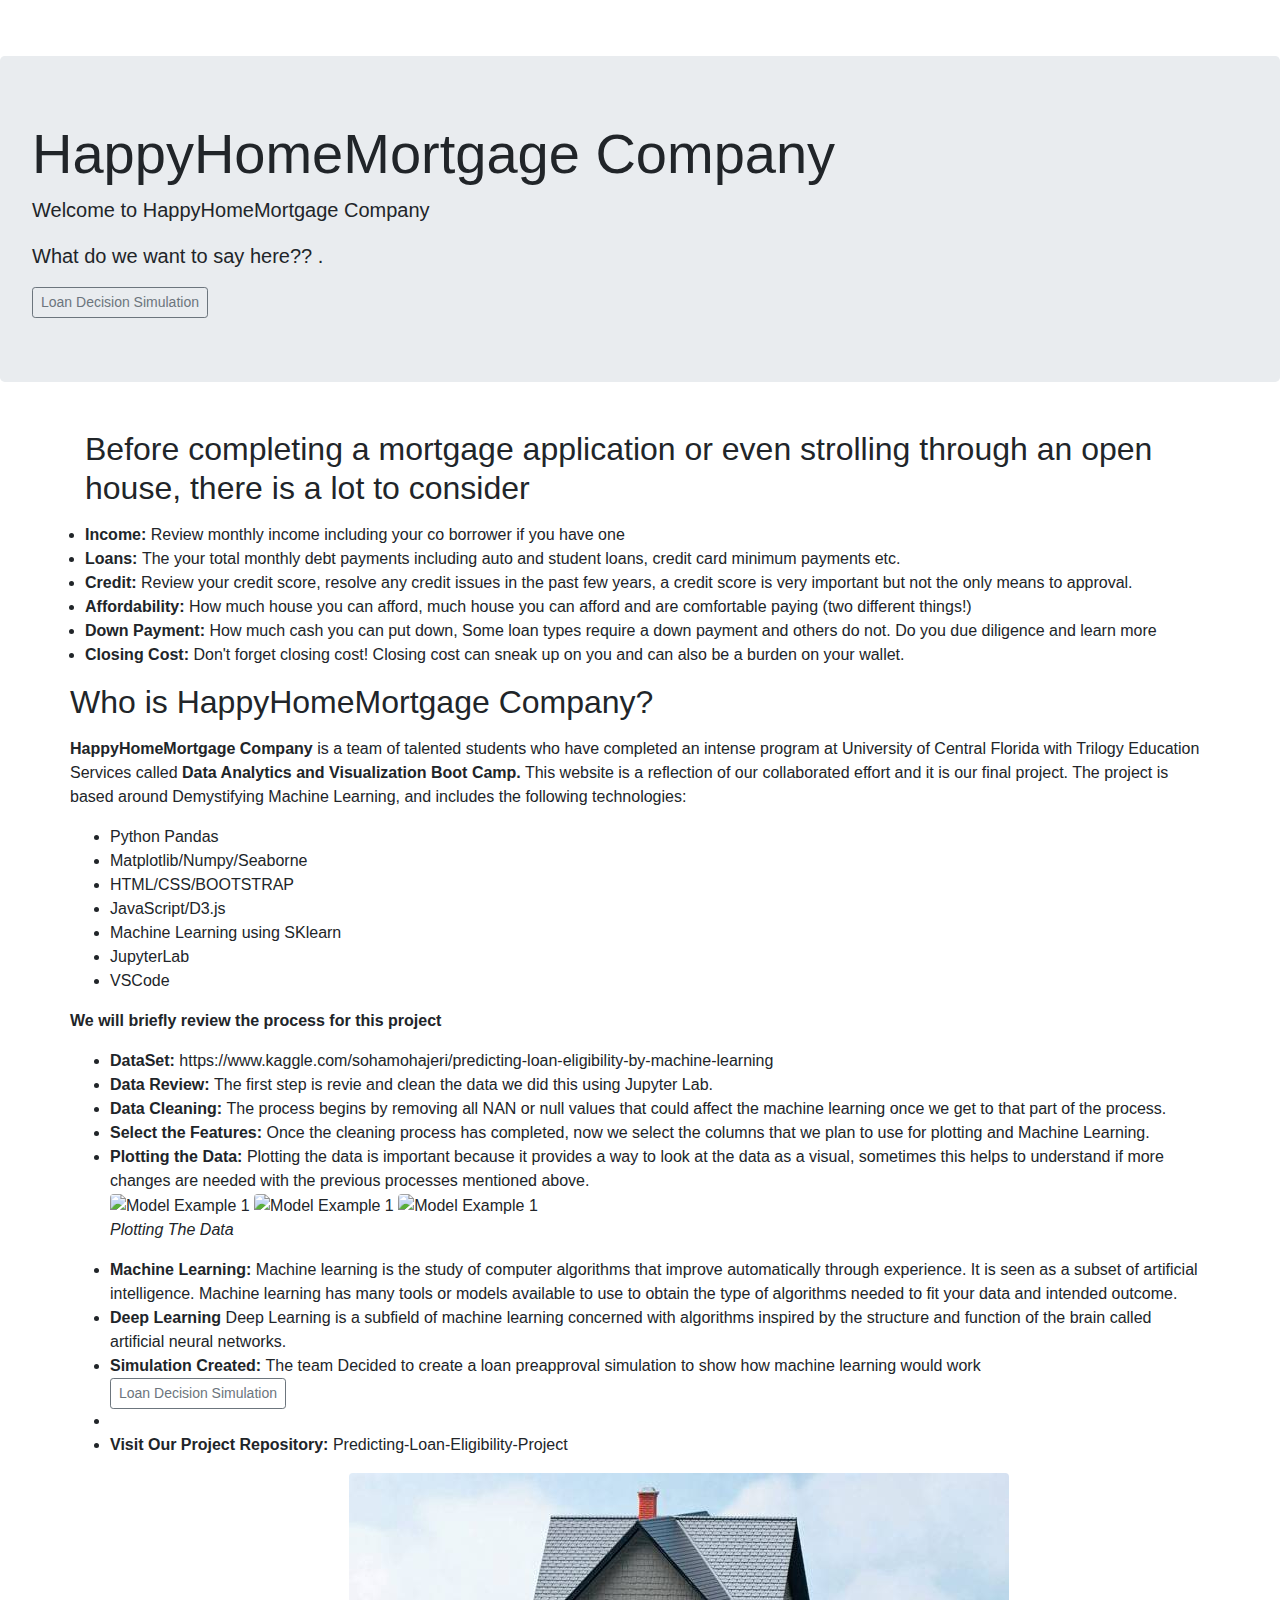
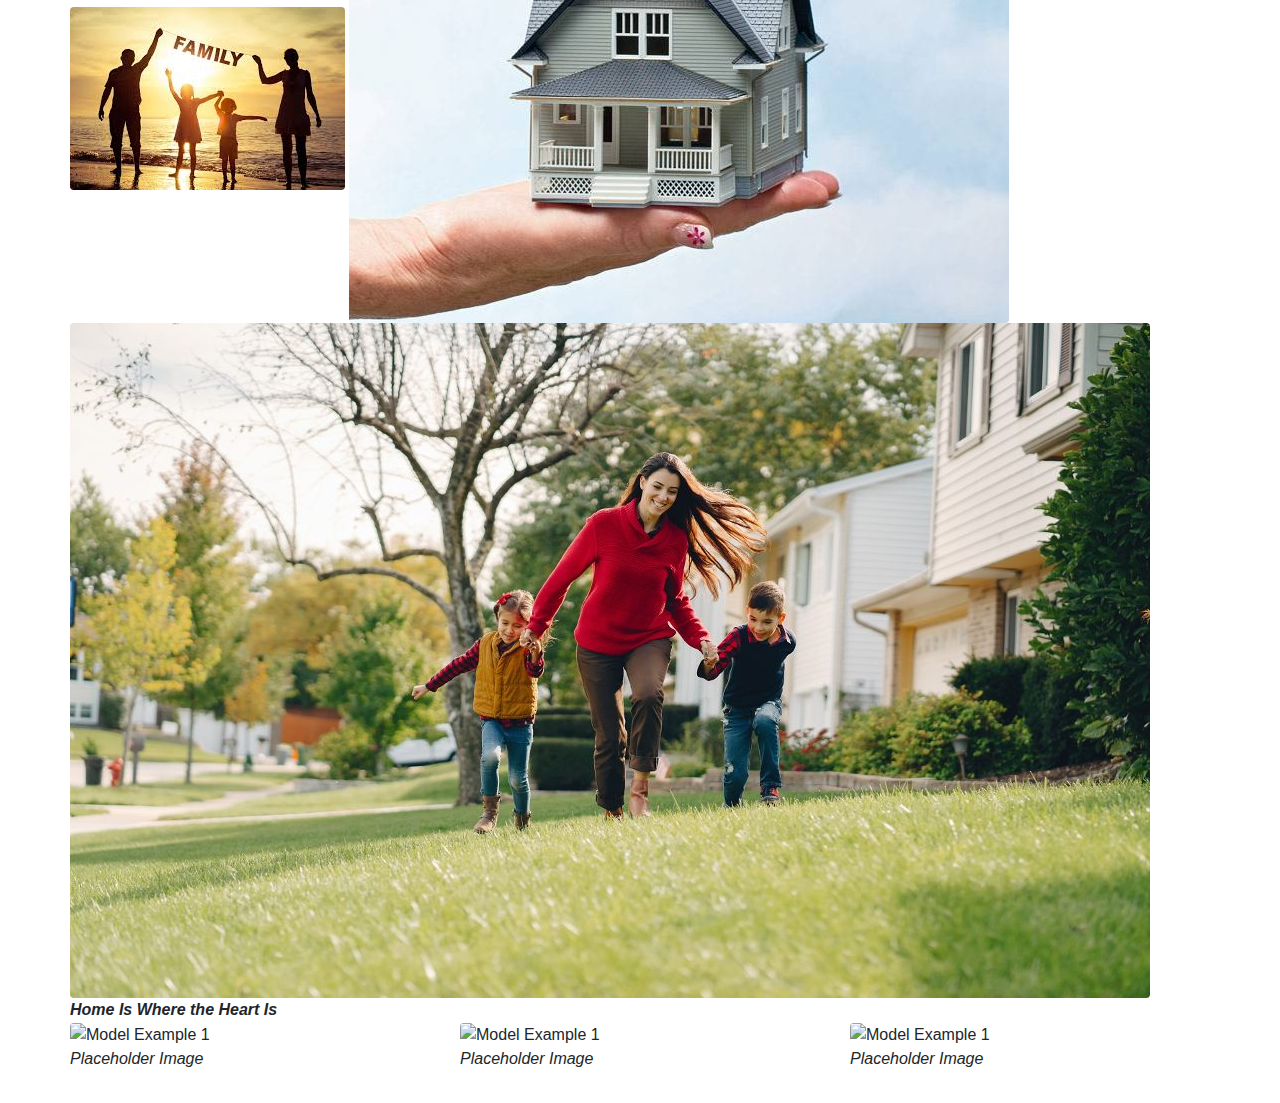
==== index.html @ c4815d81 "correction" ====
<!DOCTYPE html>
<html lang="en-us">
  <head>
    <meta charset="UTF-8">
    <title>Predicting Loan Eligibility Using Maching Learning</title>
    <!--Bootstrap CSS-->
    <link rel="stylesheet" href="https://stackpath.bootstrapcdn.com/bootstrap/4.5.2/css/bootstrap.min.css" integrity="sha384-JcKb8q3iqJ61gNV9KGb8thSsNjpSL0n8PARn9HuZOnIxN0hoP+VmmDGMN5t9UJ0Z" crossorigin="anonymous">
    <!-- Our CSS -->
    <link rel="stylesheet" type="text/css" href="static/style.css">

  </head>
  <body>
    <nav class="navbar sticky-top navbar-expand-lg navbar-dark">
        <a class="navbar-brand" href="#">Predicting Loan Eligibility Using Maching Learning</a>
        <button class="navbar-toggler" type="button" data-toggle="collapse" data-target="#navbarSupportedContent" 
            aria-controls="navbar-SupportedContent" aria-expanded="false" aria-label="Toggle Navigation">
            <span class="navbar-toggler-icon"></span>
        </button>

        <div class="collapse navbar-collapse" id="navbarSupportedContent">
            <ul class="navbar-nav ml-auto">
                <li class="nav-item">
                    <a class="nav-link" href="#">Placeholder Link</a>
                </li>
            </ul>
        </div>
    </nav>

    <div class="jumbotron h-100">
      <h1 class="display-4"><strong>HappyHomeMortgage Company</strong>
      </h1>
      <p class="lead">Welcome to HappyHomeMortgage Company</p>
      <p class ="lead"> What do we want to say here?? .
      </p>
      <a target="_blank" class="btn btn-outline-secondary btn-sm" href="Alissa/models.html" role="button">Loan Decision Simulation</a>
    </div>

    <div class="container">
        <div class="row">
          <div class="col-md-12">
            <p class=text-left><h2> Before completing a mortgage application or even strolling through an open house, there is a lot to consider</h2> </p>
              <ul><h4></h4></ul>
                <li><strong>Income:  </strong>Review monthly income including your co borrower if you have one</li>
                <li><strong>Loans:  </strong>The your total monthly debt payments including auto and student loans, credit card minimum payments etc.</li>
                <li><strong>Credit:  </strong>Review your credit score, resolve any credit issues in the past few years, a credit score is very important but not the only means to approval. </li>
                <li><strong>Affordability:  </strong>How much house you can afford, much house you can afford and are comfortable paying (two different things!) </li>              </li>
                <li><strong>Down Payment:  </strong>How much cash you can put down, Some loan types require a down payment and others do not. Do you due diligence and learn more</li>
                <li><strong>Closing Cost:  </strong>Don't forget closing cost!   Closing cost can sneak up on you and can also be a burden on your wallet. </li>
                  
              </ul>
              <b> </b>
              
                     </div>
          <div clss="col-md-4">
            <p class=text-left><h2>Who is HappyHomeMortgage Company?</h2>

            </p>
          </div>
          <div clss="col-md-4">
            <p class=text-left><strong>HappyHomeMortgage Company </strong> is a team of talented students who have completed an intense program at University of Central Florida with Trilogy Education Services called <strong>Data Analytics and Visualization Boot Camp.</strong>
              This website is a reflection of our collaborated effort and it is our final project. The project is based around Demystifying Machine Learning, and includes the following technologies: 
              <ul>
                <li>Python Pandas</li>
                <li>Matplotlib/Numpy/Seaborne </li>
                <li>HTML/CSS/BOOTSTRAP</li>
                <li>JavaScript/D3.js</li>
                <li>Machine Learning using SKlearn</li>
                <li>JupyterLab</li>
                <li>VSCode</li>
                </ul>
                
            </p>

            <p><strong>We will briefly review the process for this project </strong>
              <ul class="no-bullets">
                <li><strong>DataSet: </strong>https://www.kaggle.com/sohamohajeri/predicting-loan-eligibility-by-machine-learning</li>
                <li><strong>Data Review: </strong> The first step is revie and clean the data we did this using Jupyter Lab.</li>  
                <li><strong>Data Cleaning: </strong> The process begins by removing all NAN or null values that could affect the machine learning once we get to that part of the process.</li>
                <li><strong>Select the Features: </strong> Once the cleaning process has completed, now we select the columns that we plan to use for plotting and Machine Learning. </li>
                <li><strong>Plotting the Data: </strong>Plotting the data is important because it provides a way to look at the data as a visual, sometimes this helps to understand if more changes are needed with the previous processes mentioned above. </li>
                <figure>
                  <img class="rounded img-fluid" id="model-1" src="images/plot1.png" alt="Model Example 1"/>
                  <img class="rounded img-fluid" id="model-2" src="images/plot2.png" alt="Model Example 1"/>
                  <img class="rounded img-fluid" id="model-3" src="images/plot3.png" alt="Model Example 1"/>
                  <figcaption><em>Plotting The Data</em></figcaption>
                </figure>
                <li><strong>Machine Learning: </strong>Machine learning is the study of computer algorithms that improve automatically through experience. It is seen as a subset of artificial intelligence. Machine learning has many tools or models available to use to obtain the type of algorithms needed to fit your data and intended outcome.  </li>
                <li><strong>Deep Learning </strong>Deep Learning is a subfield of machine learning concerned with algorithms inspired by the structure and function of the brain called artificial neural networks.</li>
                <li><strong>Simulation Created: </strong>The team Decided to create a loan preapproval simulation to show how machine learning would work </li>
                <a target="_blank" class="btn btn-outline-secondary btn-sm" href="Alissa/models.html" role="button">Loan Decision Simulation</a>
                <li></li>
                <li><strong>Visit Our Project Repository: </strong> Predicting-Loan-Eligibility-Project
              </ul>
              

            </p>
          </div>
        </div>  
        <div class="row">
          <div clss="col-md-4">
            <figure>
              <img class="rounded img-fluid" id="model-example-1" src="images/family2.jpg" alt="Model Example 1"/>
               <img class="rounded img-fluid" id="model-example-2" src="images/home2.jpg"alt="Model Example 1"/>
               <img class="rounded img-fluid" id="model-example-3" src="images/family.jpg" alt="Model Example 1"/>
   
              <figcaption><em><strong>Home Is Where the Heart Is</strong></em></figcaption>
        
              <div class="row">
          <div class="col-md-4">
            <figure>
              <img class="rounded img-fluid" id="model-example-1" src="https://cdn.pixabay.com/photo/2018/03/25/13/36/poly-3259432_1280.jpg" 
                alt="Model Example 1"/>
              <figcaption><em>Placeholder Image</em></figcaption>
            </figure>
          </div>
          <div class="col-md-4">
            <figure>
              <img class="rounded img-fluid" id="model-example-2" src="https://cdn.pixabay.com/photo/2018/03/10/10/49/triangle-3213782_1280.jpg" 
                alt="Model Example 1"/>
              <figcaption><em>Placeholder Image</em></figcaption>
            </figure>
          </div>
          <div class="col-md-4">
            <figure>
              <img class="rounded img-fluid" id="model-example-3" src="https://cdn.pixabay.com/photo/2018/04/06/13/46/poly-3295856_1280.png" 
                alt="Model Example 1"/>
              <figcaption><em>Placeholder Image</em></figcaption>
            </figure>
          </div>
        </div>  
    </div>

    <!-- Boostrap JS-->
    <script src="https://code.jquery.com/jquery-3.5.1.slim.min.js" integrity="sha384-DfXdz2htPH0lsSSs5nCTpuj/zy4C+OGpamoFVy38MVBnE+IbbVYUew+OrCXaRkfj" crossorigin="anonymous"></script>
    <script src="https://stackpath.bootstrapcdn.com/bootstrap/4.5.2/js/bootstrap.min.js" integrity="sha384-B4gt1jrGC7Jh4AgTPSdUtOBvfO8shuf57BaghqFfPlYxofvL8/KUEfYiJOMMV+rV" crossorigin="anonymous"></script>
    <script src="https://cdn.jsdelivr.net/npm/popper.js@1.16.1/dist/umd/popper.min.js" integrity="sha384-9/reFTGAW83EW2RDu2S0VKaIzap3H66lZH81PoYlFhbGU+6BZp6G7niu735Sk7lN" crossorigin="anonymous"></script>
    <!-- d3 JS -->
    <script src="https://d3js.org/d3.v6.min.js"></script>
    <!-- Our JS -->
    <script type="text/javascript" src="static/app.js"></script>

  </body>
</html>
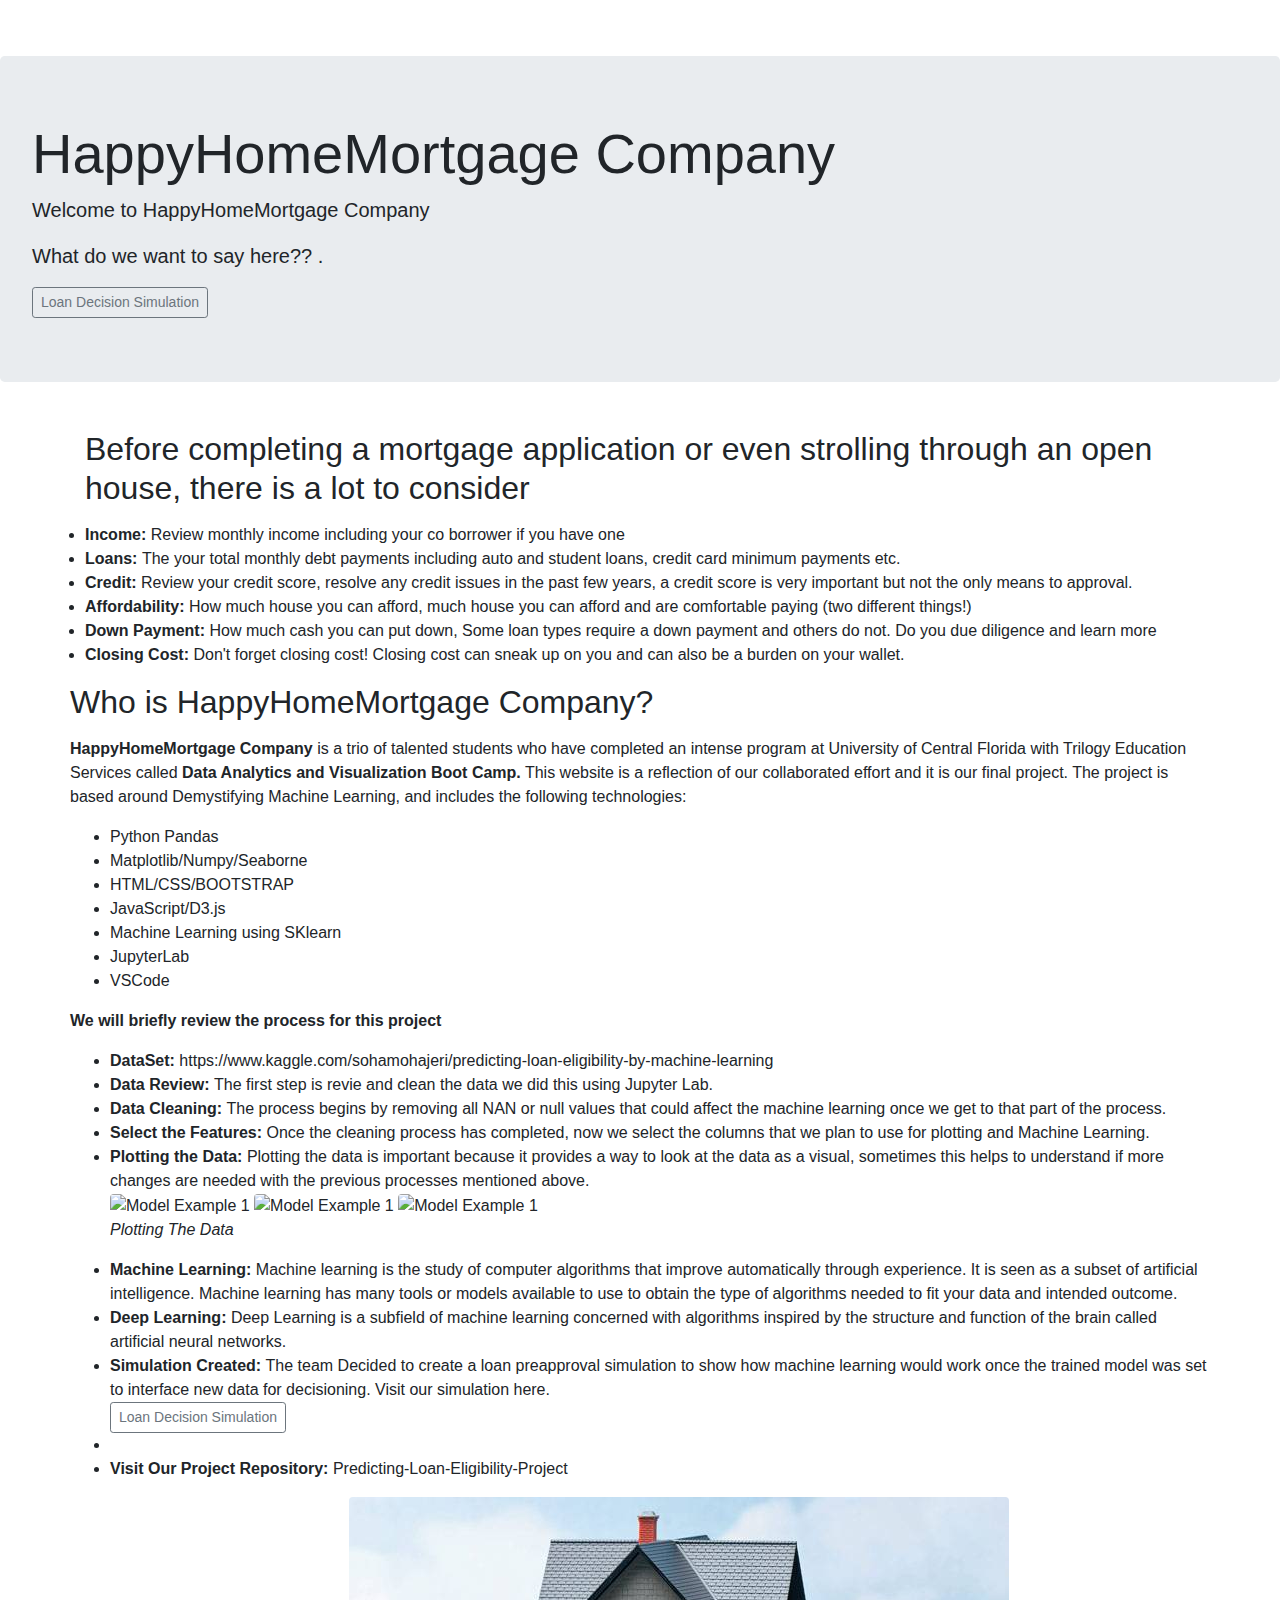
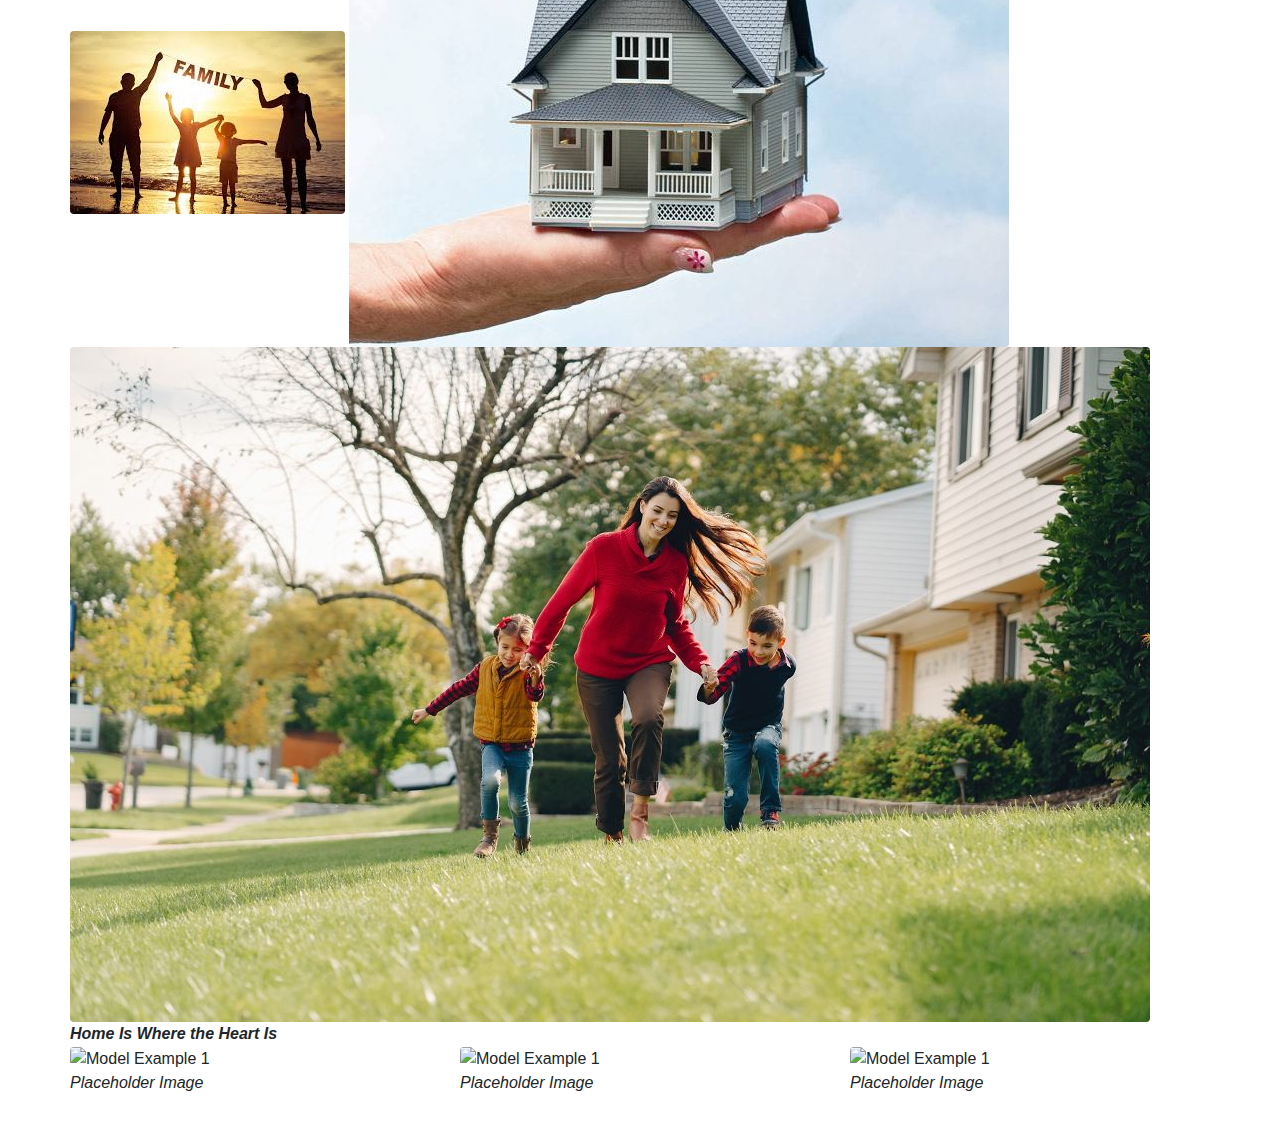
==== commit 7006b1e3: "adding data table HTML" ====
--- a/index.html
+++ b/index.html
@@ -20,7 +20,7 @@
         <div class="collapse navbar-collapse" id="navbarSupportedContent">
             <ul class="navbar-nav ml-auto">
                 <li class="nav-item">
-                    <a class="nav-link" href="#">Placeholder Link</a>
+                  <a class="nav-link" href="cleanedTable.html">Loan DataSet</a>
                 </li>
             </ul>
         </div>
@@ -57,7 +57,7 @@
             </p>
           </div>
           <div clss="col-md-4">
-            <p class=text-left><strong>HappyHomeMortgage Company </strong> is a team of talented students who have completed an intense program at University of Central Florida with Trilogy Education Services called <strong>Data Analytics and Visualization Boot Camp.</strong>
+            <p class=text-left><strong>HappyHomeMortgage Company </strong> is a trio of talented students who have completed an intense program at University of Central Florida with Trilogy Education Services called <strong>Data Analytics and Visualization Boot Camp.</strong>
               This website is a reflection of our collaborated effort and it is our final project. The project is based around Demystifying Machine Learning, and includes the following technologies: 
               <ul>
                 <li>Python Pandas</li>
@@ -85,8 +85,8 @@
                   <figcaption><em>Plotting The Data</em></figcaption>
                 </figure>
                 <li><strong>Machine Learning: </strong>Machine learning is the study of computer algorithms that improve automatically through experience. It is seen as a subset of artificial intelligence. Machine learning has many tools or models available to use to obtain the type of algorithms needed to fit your data and intended outcome.  </li>
-                <li><strong>Deep Learning </strong>Deep Learning is a subfield of machine learning concerned with algorithms inspired by the structure and function of the brain called artificial neural networks.</li>
-                <li><strong>Simulation Created: </strong>The team Decided to create a loan preapproval simulation to show how machine learning would work </li>
+                <li><strong>Deep Learning: </strong>Deep Learning is a subfield of machine learning concerned with algorithms inspired by the structure and function of the brain called artificial neural networks.</li>
+                <li><strong>Simulation Created: </strong>The team Decided to create a loan preapproval simulation to show how machine learning would work once the trained model was set to interface new data for decisioning. Visit our simulation here. </li>
                 <a target="_blank" class="btn btn-outline-secondary btn-sm" href="Alissa/models.html" role="button">Loan Decision Simulation</a>
                 <li></li>
                 <li><strong>Visit Our Project Repository: </strong> Predicting-Loan-Eligibility-Project
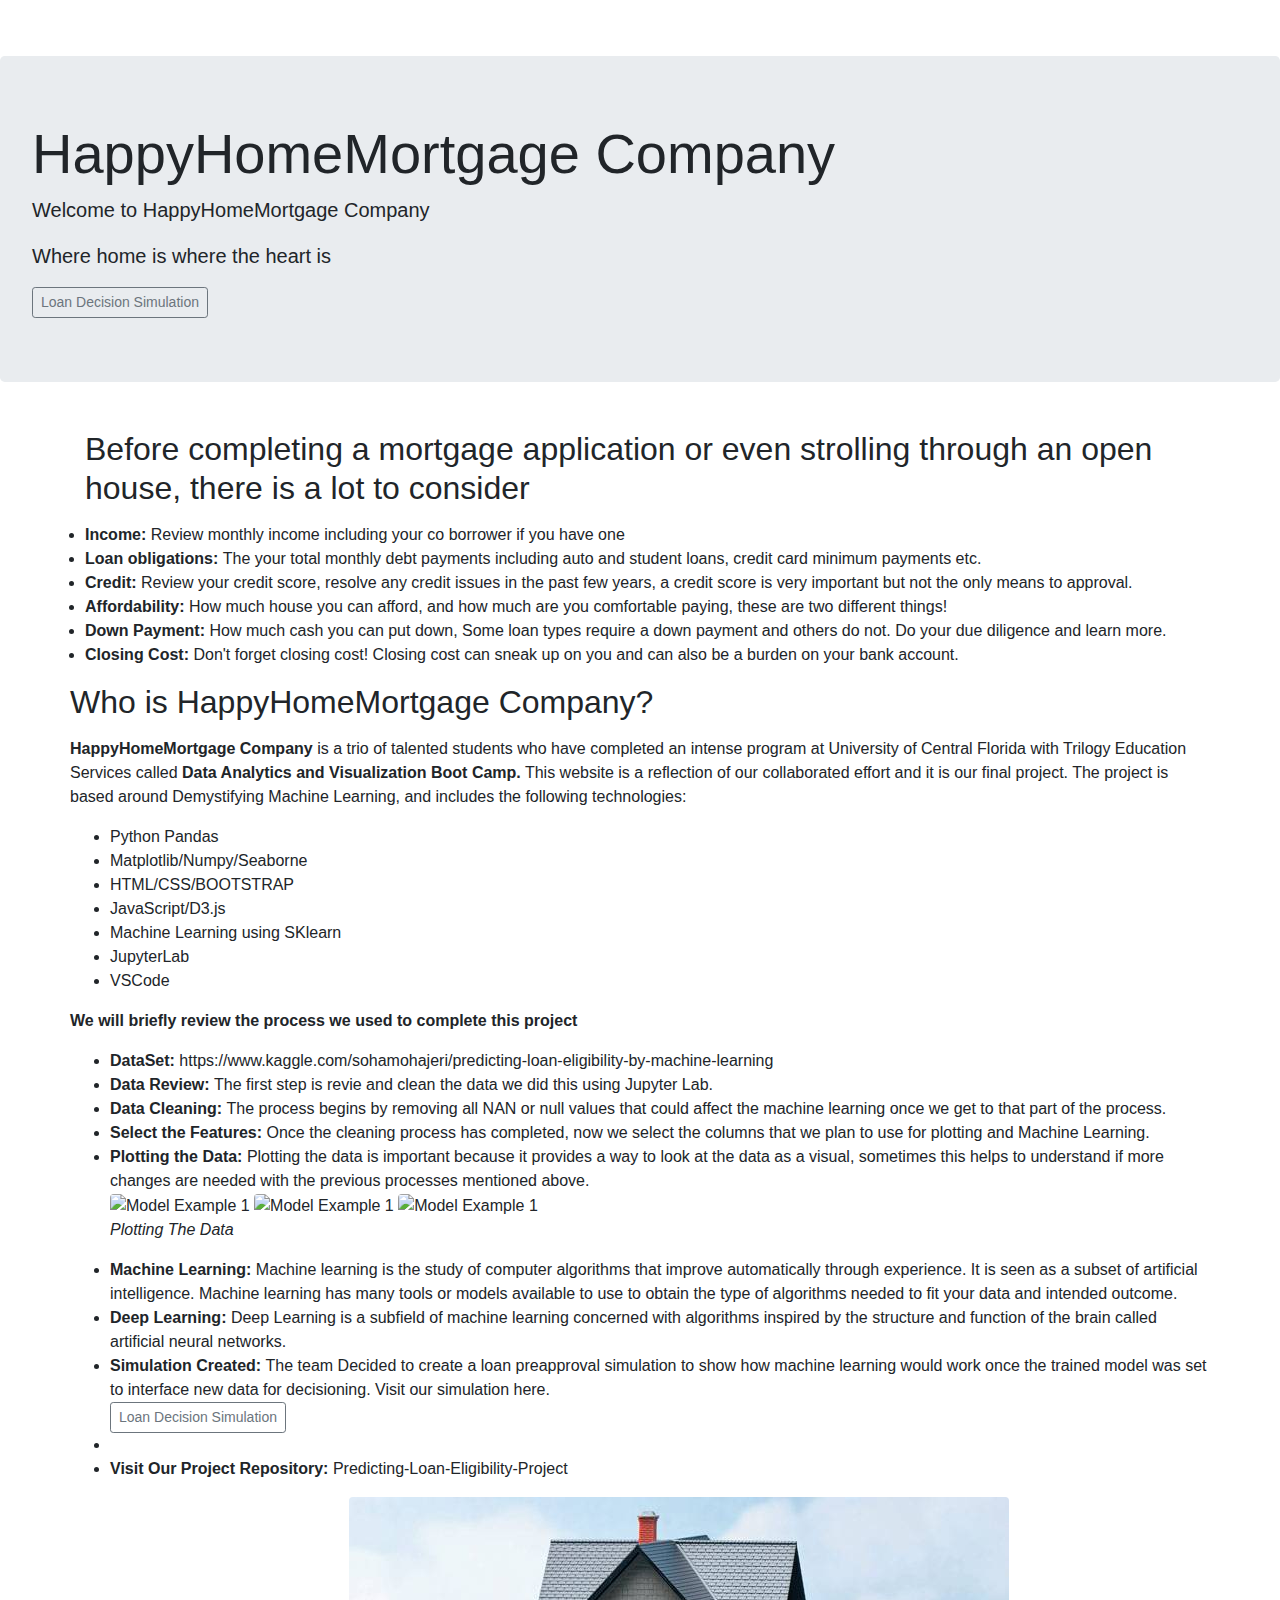
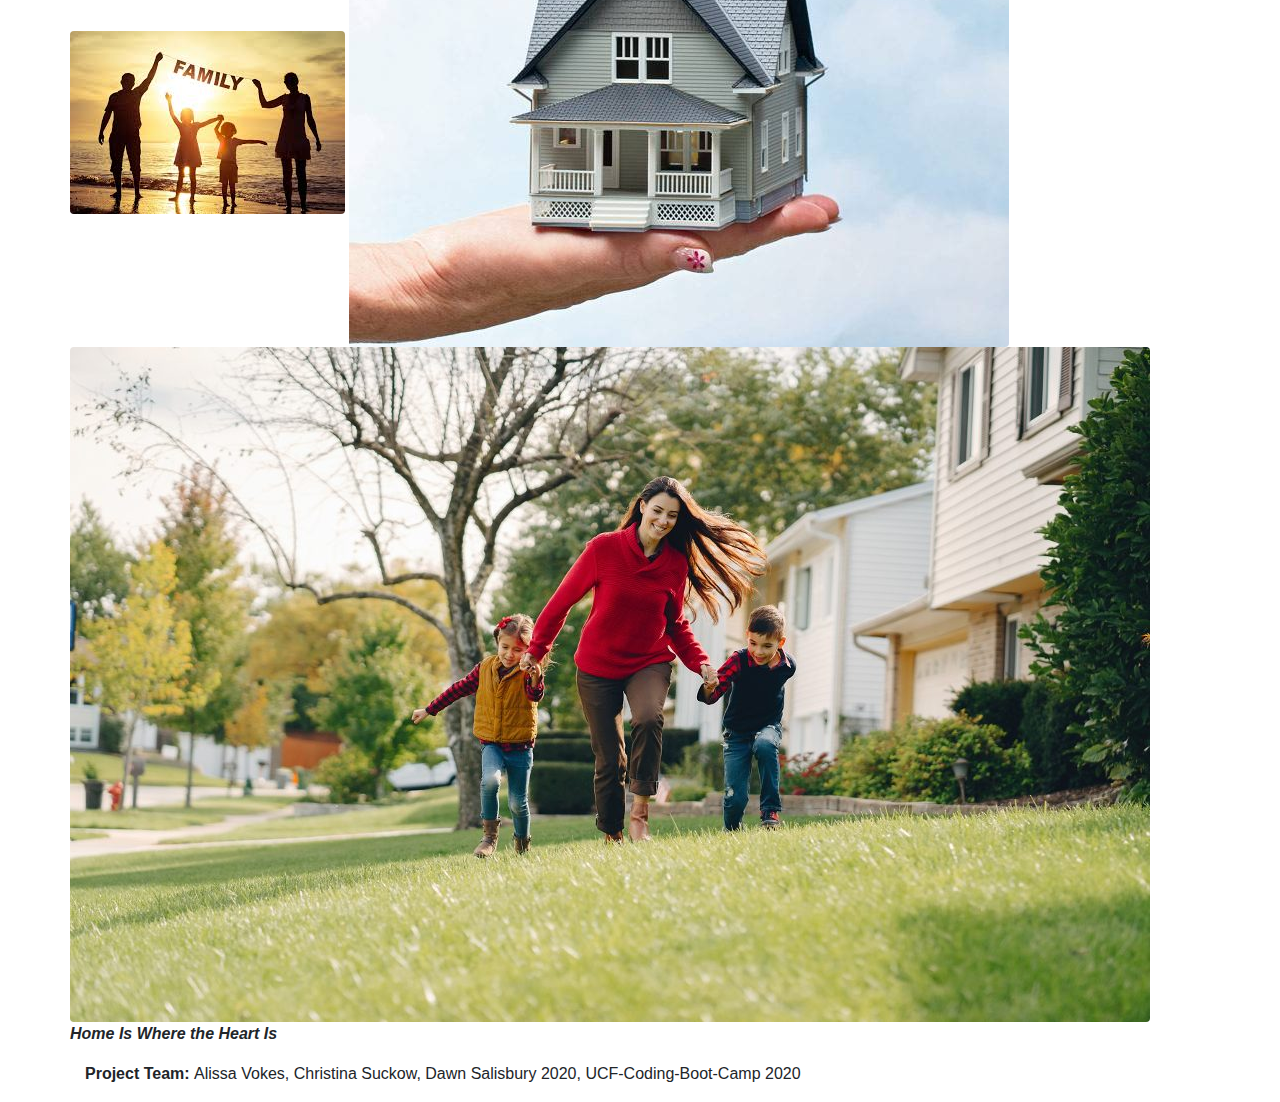
==== commit 8b94639c: "spelling correction" ====
--- a/index.html
+++ b/index.html
@@ -29,8 +29,8 @@
     <div class="jumbotron h-100">
       <h1 class="display-4"><strong>HappyHomeMortgage Company</strong>
       </h1>
-      <p class="lead">Welcome to HappyHomeMortgage Company</p>
-      <p class ="lead"> What do we want to say here?? .
+      <p class="lead"><strong>Welcome to HappyHomeMortgage Company</strong></p>
+      <p class ="lead"> <strong>Where home is where the heart is</strong>
       </p>
       <a target="_blank" class="btn btn-outline-secondary btn-sm" href="Alissa/models.html" role="button">Loan Decision Simulation</a>
     </div>
@@ -41,11 +41,11 @@
             <p class=text-left><h2> Before completing a mortgage application or even strolling through an open house, there is a lot to consider</h2> </p>
               <ul><h4></h4></ul>
                 <li><strong>Income:  </strong>Review monthly income including your co borrower if you have one</li>
-                <li><strong>Loans:  </strong>The your total monthly debt payments including auto and student loans, credit card minimum payments etc.</li>
+                <li><strong>Loan obligations:  </strong>The your total monthly debt payments including auto and student loans, credit card minimum payments etc.</li>
                 <li><strong>Credit:  </strong>Review your credit score, resolve any credit issues in the past few years, a credit score is very important but not the only means to approval. </li>
-                <li><strong>Affordability:  </strong>How much house you can afford, much house you can afford and are comfortable paying (two different things!) </li>              </li>
-                <li><strong>Down Payment:  </strong>How much cash you can put down, Some loan types require a down payment and others do not. Do you due diligence and learn more</li>
-                <li><strong>Closing Cost:  </strong>Don't forget closing cost!   Closing cost can sneak up on you and can also be a burden on your wallet. </li>
+                <li><strong>Affordability:  </strong>How much house you can afford, and how much are you comfortable paying, these are two different things! </li>       
+                <li><strong>Down Payment:  </strong>How much cash you can put down, Some loan types require a down payment and others do not. Do your due diligence and learn more. </li>
+                <li><strong>Closing Cost:  </strong>Don't forget closing cost!   Closing cost can sneak up on you and can also be a burden on your bank account. </li>
                   
               </ul>
               <b> </b>
@@ -71,7 +71,7 @@
                 
             </p>
 
-            <p><strong>We will briefly review the process for this project </strong>
+            <p><strong>We will briefly review the process we used to complete this project </strong>
               <ul class="no-bullets">
                 <li><strong>DataSet: </strong>https://www.kaggle.com/sohamohajeri/predicting-loan-eligibility-by-machine-learning</li>
                 <li><strong>Data Review: </strong> The first step is revie and clean the data we did this using Jupyter Lab.</li>  
@@ -105,27 +105,8 @@
    
               <figcaption><em><strong>Home Is Where the Heart Is</strong></em></figcaption>
         
-              <div class="row">
-          <div class="col-md-4">
-            <figure>
-              <img class="rounded img-fluid" id="model-example-1" src="https://cdn.pixabay.com/photo/2018/03/25/13/36/poly-3259432_1280.jpg" 
-                alt="Model Example 1"/>
-              <figcaption><em>Placeholder Image</em></figcaption>
-            </figure>
-          </div>
-          <div class="col-md-4">
-            <figure>
-              <img class="rounded img-fluid" id="model-example-2" src="https://cdn.pixabay.com/photo/2018/03/10/10/49/triangle-3213782_1280.jpg" 
-                alt="Model Example 1"/>
-              <figcaption><em>Placeholder Image</em></figcaption>
-            </figure>
-          </div>
-          <div class="col-md-4">
-            <figure>
-              <img class="rounded img-fluid" id="model-example-3" src="https://cdn.pixabay.com/photo/2018/04/06/13/46/poly-3295856_1280.png" 
-                alt="Model Example 1"/>
-              <figcaption><em>Placeholder Image</em></figcaption>
-            </figure>
+          <div class="row">
+          
           </div>
         </div>  
     </div>
@@ -138,6 +119,9 @@
     <script src="https://d3js.org/d3.v6.min.js"></script>
     <!-- Our JS -->
     <script type="text/javascript" src="static/app.js"></script>
-
+    <div class="footer" >
+      <a></a>
+      <p><strong>Project Team: </strong>Alissa Vokes, Christina Suckow, Dawn Salisbury 2020, UCF-Coding-Boot-Camp 2020</P>
+      <div> 
   </body>
 </html>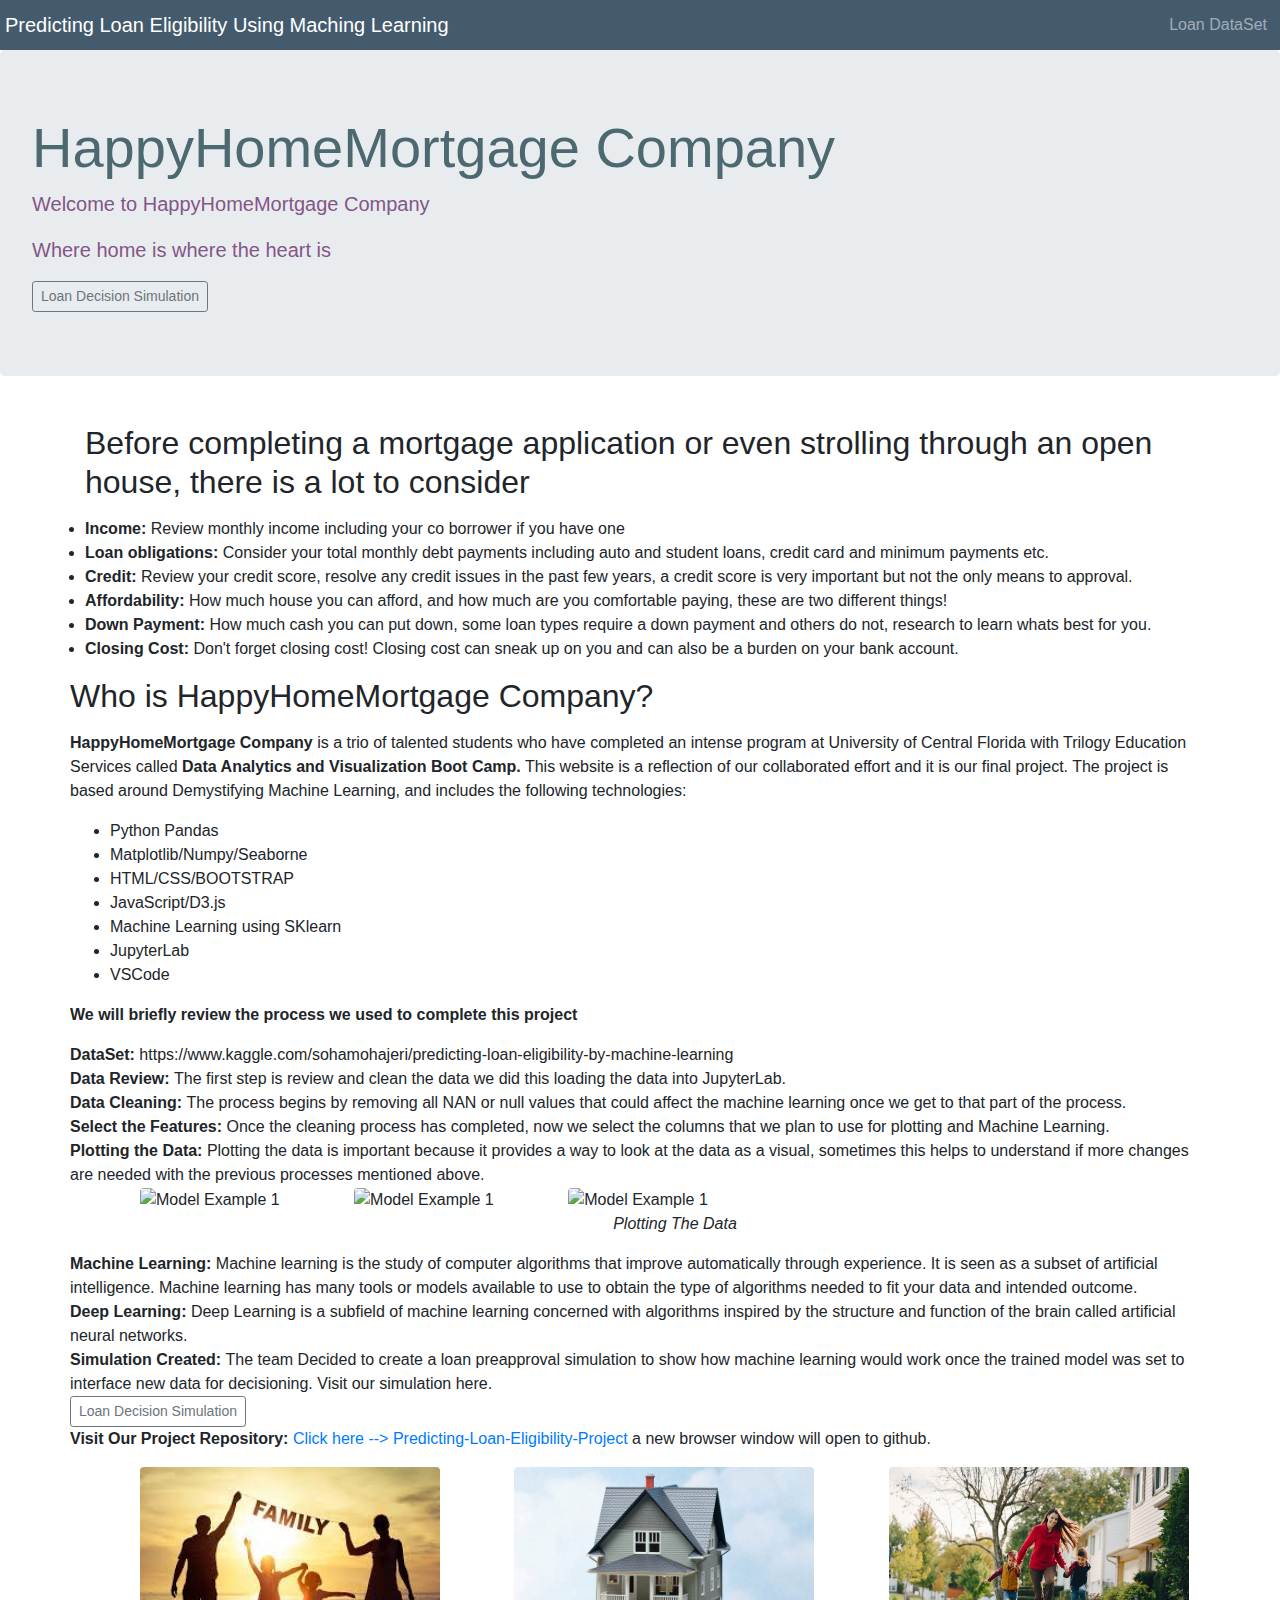
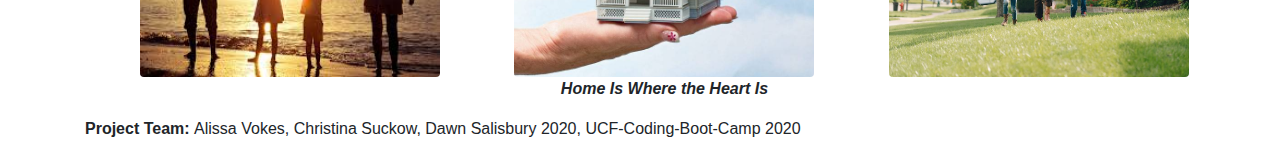
==== commit 2f968851: "updates" ====
--- a/index.html
+++ b/index.html
@@ -41,10 +41,10 @@
             <p class=text-left><h2> Before completing a mortgage application or even strolling through an open house, there is a lot to consider</h2> </p>
               <ul><h4></h4></ul>
                 <li><strong>Income:  </strong>Review monthly income including your co borrower if you have one</li>
-                <li><strong>Loan obligations:  </strong>The your total monthly debt payments including auto and student loans, credit card minimum payments etc.</li>
+                <li><strong>Loan obligations:  </strong>Consider your total monthly debt payments including auto and student loans, credit card and minimum payments etc.</li>
                 <li><strong>Credit:  </strong>Review your credit score, resolve any credit issues in the past few years, a credit score is very important but not the only means to approval. </li>
                 <li><strong>Affordability:  </strong>How much house you can afford, and how much are you comfortable paying, these are two different things! </li>       
-                <li><strong>Down Payment:  </strong>How much cash you can put down, Some loan types require a down payment and others do not. Do your due diligence and learn more. </li>
+                <li><strong>Down Payment:  </strong>How much cash you can put down, some loan types require a down payment and others do not, research to learn whats best for you. </li>
                 <li><strong>Closing Cost:  </strong>Don't forget closing cost!   Closing cost can sneak up on you and can also be a burden on your bank account. </li>
                   
               </ul>
@@ -74,7 +74,7 @@
             <p><strong>We will briefly review the process we used to complete this project </strong>
               <ul class="no-bullets">
                 <li><strong>DataSet: </strong>https://www.kaggle.com/sohamohajeri/predicting-loan-eligibility-by-machine-learning</li>
-                <li><strong>Data Review: </strong> The first step is revie and clean the data we did this using Jupyter Lab.</li>  
+                <li><strong>Data Review: </strong> The first step is review and clean the data we did this loading the data into JupyterLab.</li>  
                 <li><strong>Data Cleaning: </strong> The process begins by removing all NAN or null values that could affect the machine learning once we get to that part of the process.</li>
                 <li><strong>Select the Features: </strong> Once the cleaning process has completed, now we select the columns that we plan to use for plotting and Machine Learning. </li>
                 <li><strong>Plotting the Data: </strong>Plotting the data is important because it provides a way to look at the data as a visual, sometimes this helps to understand if more changes are needed with the previous processes mentioned above. </li>
@@ -89,7 +89,7 @@
                 <li><strong>Simulation Created: </strong>The team Decided to create a loan preapproval simulation to show how machine learning would work once the trained model was set to interface new data for decisioning. Visit our simulation here. </li>
                 <a target="_blank" class="btn btn-outline-secondary btn-sm" href="Alissa/models.html" role="button">Loan Decision Simulation</a>
                 <li></li>
-                <li><strong>Visit Our Project Repository: </strong> Predicting-Loan-Eligibility-Project
+                <li><strong>Visit Our Project Repository: </strong> <a target="_blank" href="https://github.com/dsalisbury1141/Predicting-Loan-Eligibility-Project">Click here --> Predicting-Loan-Eligibility-Project</a> a new browser window will open to github.</li>
               </ul>
               
 
--- a/static/style.css
+++ b/static/style.css
@@ -0,0 +1,60 @@
+.navbar {
+    padding: 5px;
+    margin: 0;
+    background-color:rgb(68, 91, 110);;
+  }
+
+.jumbotron {
+    background-image: url(https://image.freepik.com/free-photo/buying-new-house-concept_35034-364.jpg);
+    background-size: cover;
+}
+
+.display-4 {
+    color:rgb(77, 105, 112)
+}
+
+.lead {
+    color:#835687
+}
+
+.img-fluid {
+    width: 300px;
+    height: 210px;
+    overflow: hidden;
+    margin-left: 70px;
+}
+
+figure figcaption {
+    text-align: center;
+    margin-left: 70px
+}
+
+#approved{
+    width: 300px;
+    height: 300px;
+    overflow: hidden;
+    margin-left: 400px;
+}
+
+#rejected{
+    width: 325px;
+    height: 210px;
+    overflow: hidden;
+    margin-left: 400px;
+}
+p.normal {
+    font-weight: normal;
+  }
+  
+  p.thick {
+    font-weight: bold;
+  }
+  
+  p.thicker {
+    font-weight: 900;
+  }
+  ul.no-bullets {
+    list-style-type: none; /* Remove bullets */
+    padding: 0; /* Remove padding */
+    margin: 0; /* Remove margins */
+  }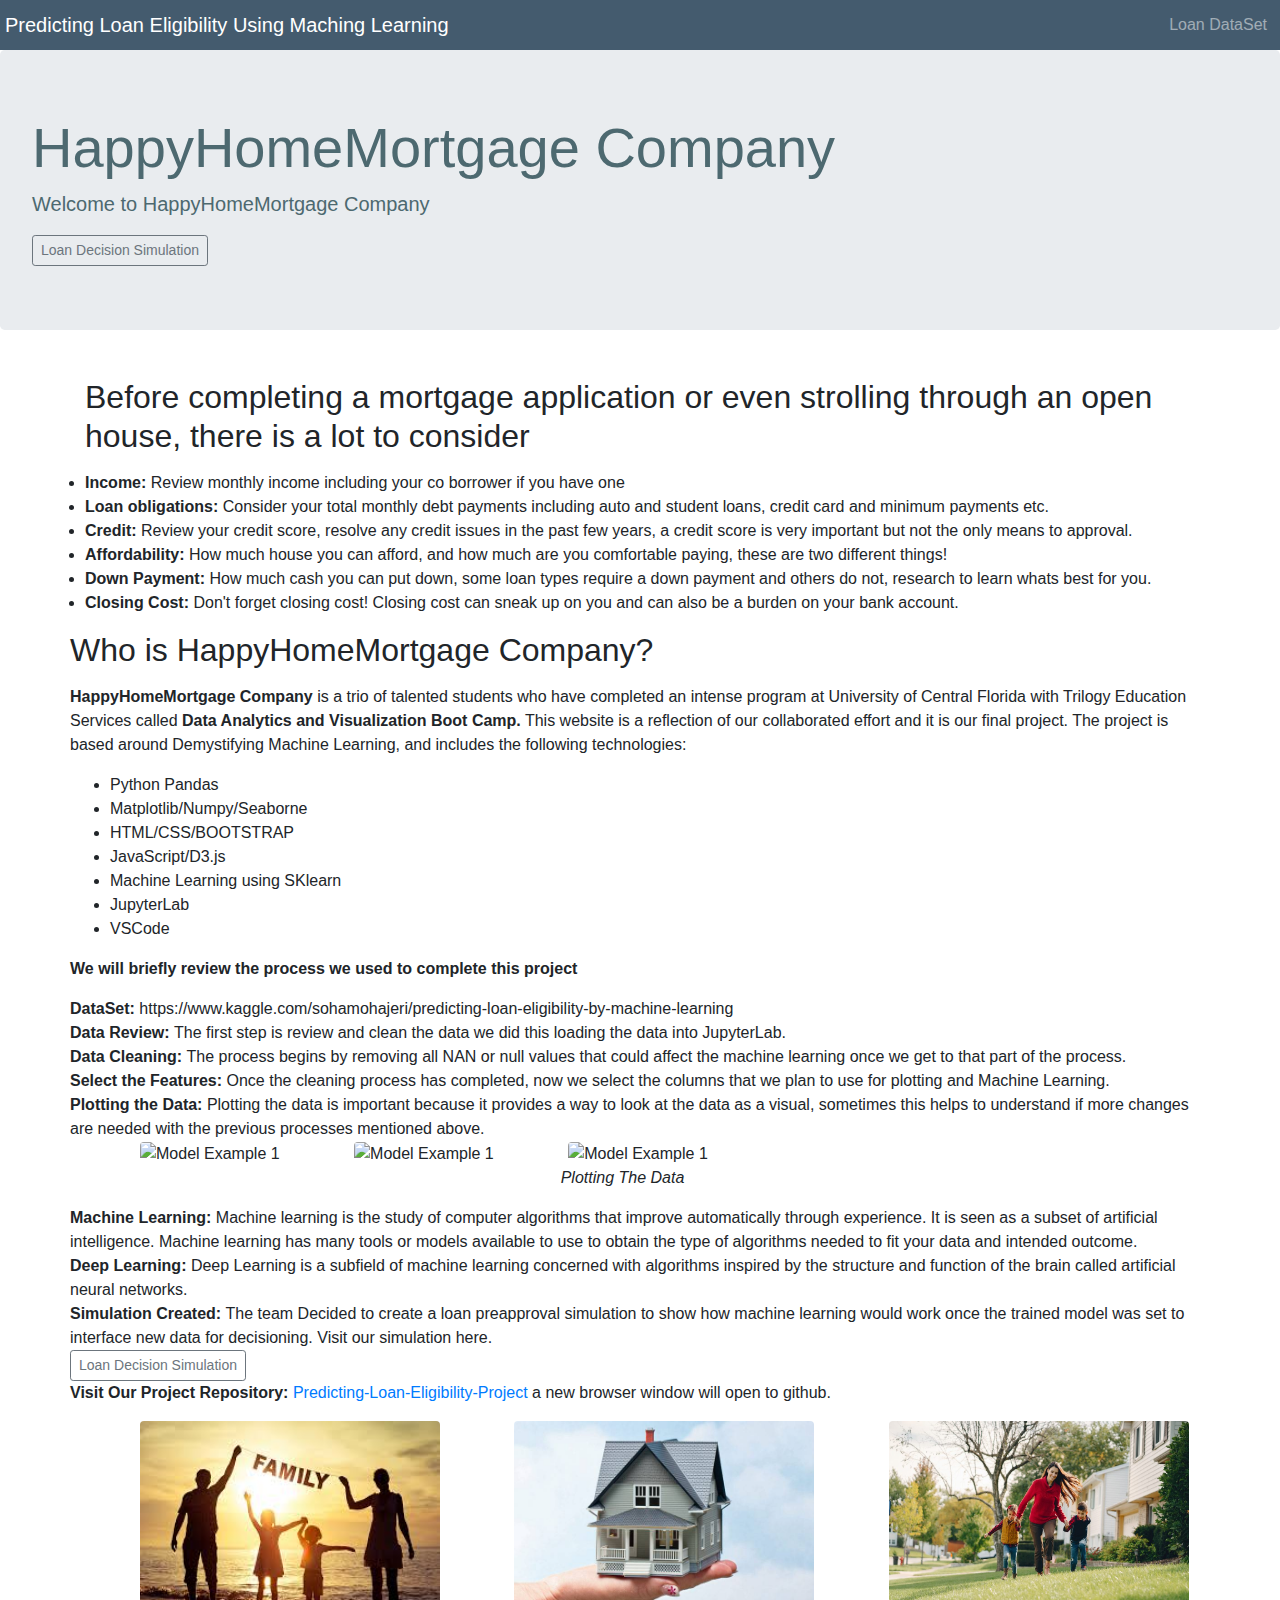
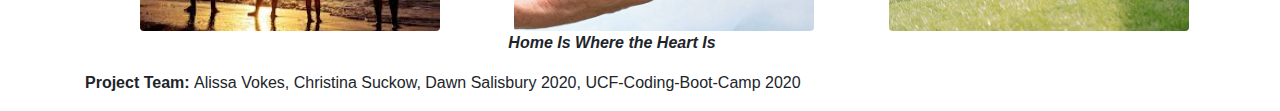
==== commit be1b7f85: "html updates" ====
--- a/index.html
+++ b/index.html
@@ -30,7 +30,7 @@
       <h1 class="display-4"><strong>HappyHomeMortgage Company</strong>
       </h1>
       <p class="lead"><strong>Welcome to HappyHomeMortgage Company</strong></p>
-      <p class ="lead"> <strong>Where home is where the heart is</strong>
+      <p class ="lead"> <strong></strong>
       </p>
       <a target="_blank" class="btn btn-outline-secondary btn-sm" href="Alissa/models.html" role="button">Loan Decision Simulation</a>
     </div>
@@ -89,7 +89,7 @@
                 <li><strong>Simulation Created: </strong>The team Decided to create a loan preapproval simulation to show how machine learning would work once the trained model was set to interface new data for decisioning. Visit our simulation here. </li>
                 <a target="_blank" class="btn btn-outline-secondary btn-sm" href="Alissa/models.html" role="button">Loan Decision Simulation</a>
                 <li></li>
-                <li><strong>Visit Our Project Repository: </strong> <a target="_blank" href="https://github.com/dsalisbury1141/Predicting-Loan-Eligibility-Project">Click here --> Predicting-Loan-Eligibility-Project</a> a new browser window will open to github.</li>
+                <li><strong>Visit Our Project Repository: </strong> <a target="_blank" href="https://github.com/dsalisbury1141/Predicting-Loan-Eligibility-Project">Predicting-Loan-Eligibility-Project</a> a new browser window will open to github.</li>
               </ul>
               
 
--- a/static/style.css
+++ b/static/style.css
@@ -14,7 +14,7 @@
 }
 
 .lead {
-    color:#835687
+    color:rgb(77, 105, 112)
 }
 
 .img-fluid {
@@ -26,7 +26,7 @@
 
 figure figcaption {
     text-align: center;
-    margin-left: 70px
+    margin-left: -35px
 }
 
 #approved{
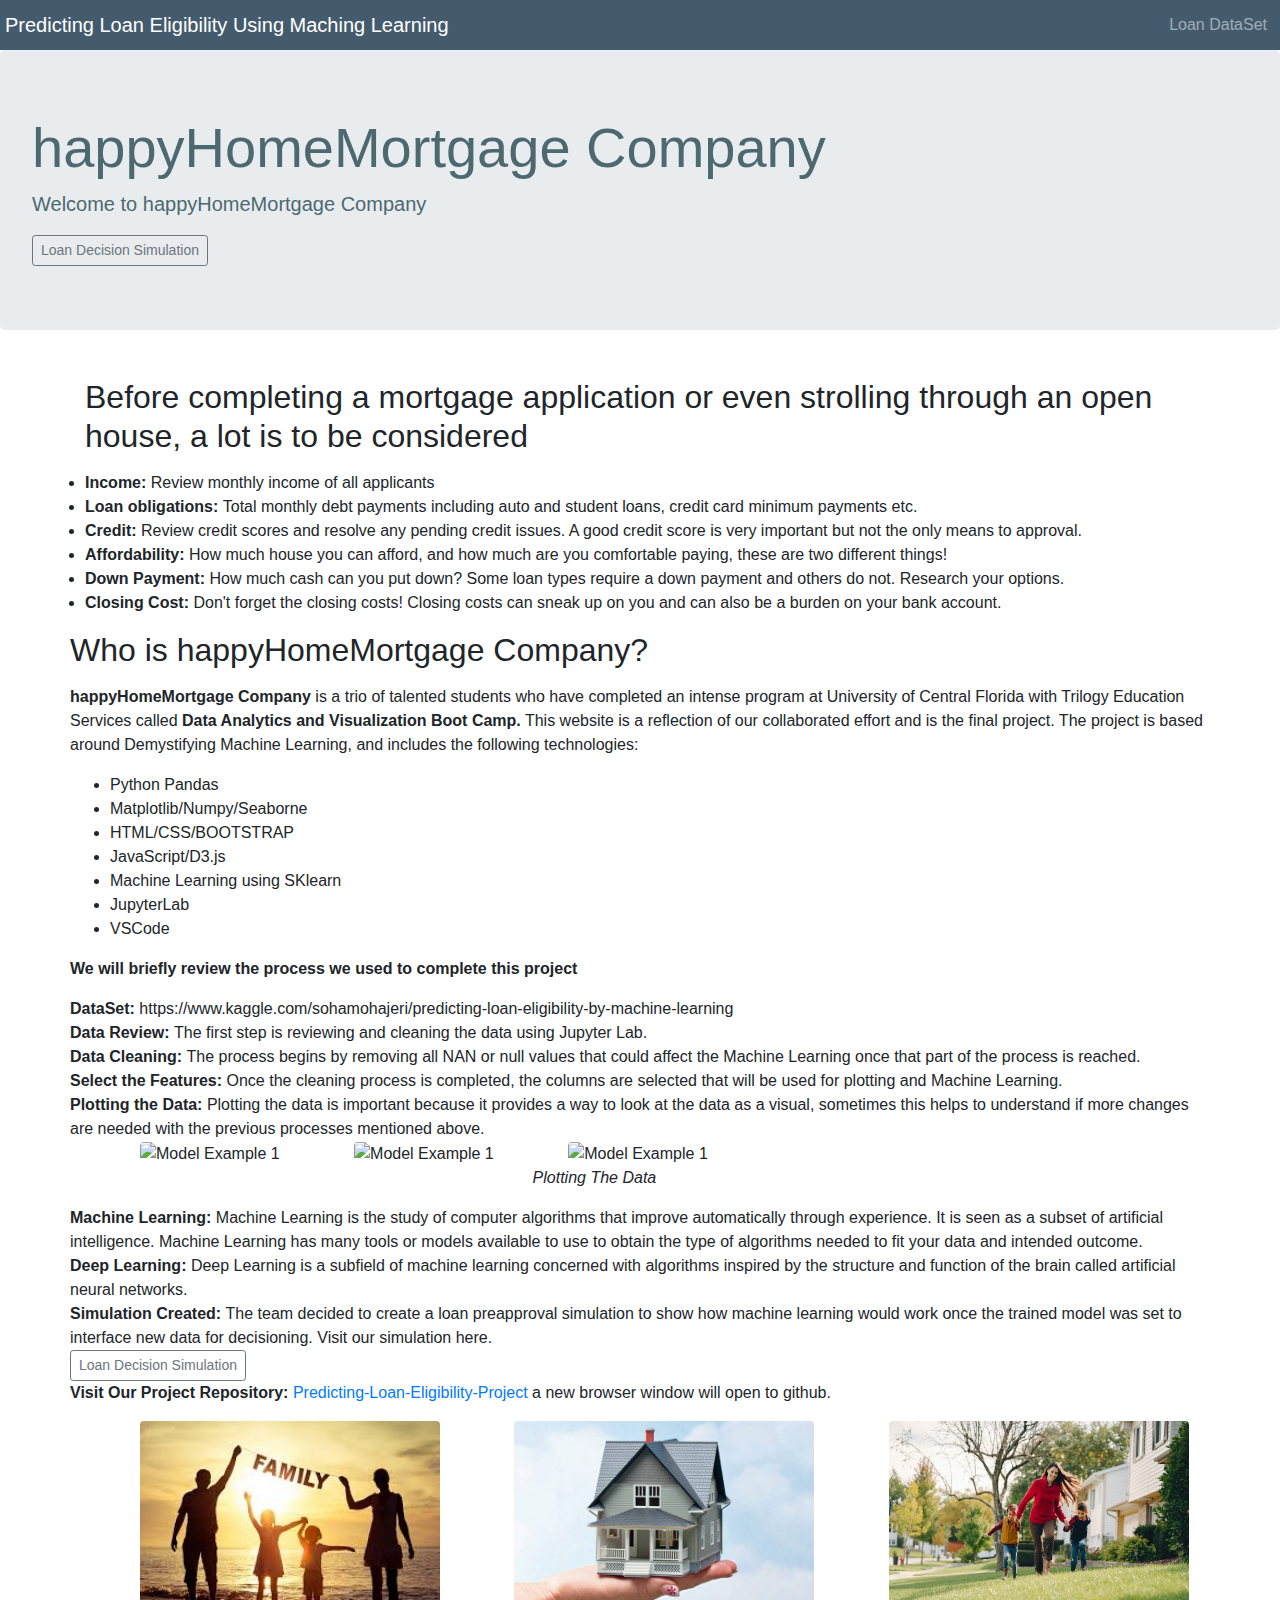
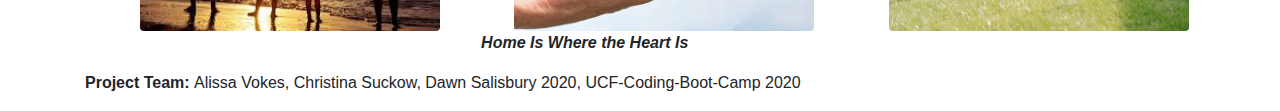
==== commit 6588e9ba: "updates" ====
--- a/index.html
+++ b/index.html
@@ -27,9 +27,9 @@
     </nav>
 
     <div class="jumbotron h-100">
-      <h1 class="display-4"><strong>HappyHomeMortgage Company</strong>
+      <h1 class="display-4"><strong>happyHomeMortgage Company</strong>
       </h1>
-      <p class="lead"><strong>Welcome to HappyHomeMortgage Company</strong></p>
+      <p class="lead"><strong>Welcome to happyHomeMortgage Company</strong></p>
       <p class ="lead"> <strong></strong>
       </p>
       <a target="_blank" class="btn btn-outline-secondary btn-sm" href="Alissa/models.html" role="button">Loan Decision Simulation</a>
@@ -38,27 +38,27 @@
     <div class="container">
         <div class="row">
           <div class="col-md-12">
-            <p class=text-left><h2> Before completing a mortgage application or even strolling through an open house, there is a lot to consider</h2> </p>
+            <p class=text-left><h2> Before completing a mortgage application or even strolling through an open house, a lot is to be considered</h2> </p>
               <ul><h4></h4></ul>
-                <li><strong>Income:  </strong>Review monthly income including your co borrower if you have one</li>
-                <li><strong>Loan obligations:  </strong>Consider your total monthly debt payments including auto and student loans, credit card and minimum payments etc.</li>
-                <li><strong>Credit:  </strong>Review your credit score, resolve any credit issues in the past few years, a credit score is very important but not the only means to approval. </li>
+                <li><strong>Income:  </strong>Review monthly income of all applicants</li>
+                <li><strong>Loan obligations:  </strong>Total monthly debt payments including auto and student loans, credit card minimum payments etc.</li>
+                <li><strong>Credit:  </strong>Review credit scores and resolve any pending credit issues. A good credit score is very important but not the only means to approval. </li>
                 <li><strong>Affordability:  </strong>How much house you can afford, and how much are you comfortable paying, these are two different things! </li>       
-                <li><strong>Down Payment:  </strong>How much cash you can put down, some loan types require a down payment and others do not, research to learn whats best for you. </li>
-                <li><strong>Closing Cost:  </strong>Don't forget closing cost!   Closing cost can sneak up on you and can also be a burden on your bank account. </li>
+                <li><strong>Down Payment:  </strong>How much cash can you put down? Some loan types require a down payment and others do not. Research your options. </li>
+                <li><strong>Closing Cost:  </strong>Don't forget the closing costs! Closing costs can sneak up on you and can also be a burden on your bank account. </li>
                   
               </ul>
               <b> </b>
               
                      </div>
           <div clss="col-md-4">
-            <p class=text-left><h2>Who is HappyHomeMortgage Company?</h2>
+            <p class=text-left><h2>Who is happyHomeMortgage Company?</h2>
 
             </p>
           </div>
           <div clss="col-md-4">
-            <p class=text-left><strong>HappyHomeMortgage Company </strong> is a trio of talented students who have completed an intense program at University of Central Florida with Trilogy Education Services called <strong>Data Analytics and Visualization Boot Camp.</strong>
-              This website is a reflection of our collaborated effort and it is our final project. The project is based around Demystifying Machine Learning, and includes the following technologies: 
+            <p class=text-left><strong>happyHomeMortgage Company </strong> is a trio of talented students who have completed an intense program at University of Central Florida with Trilogy Education Services called <strong>Data Analytics and Visualization Boot Camp.</strong>
+              This website is a reflection of our collaborated effort and is the final project. The project is based around Demystifying Machine Learning, and includes the following technologies: 
               <ul>
                 <li>Python Pandas</li>
                 <li>Matplotlib/Numpy/Seaborne </li>
@@ -74,9 +74,9 @@
             <p><strong>We will briefly review the process we used to complete this project </strong>
               <ul class="no-bullets">
                 <li><strong>DataSet: </strong>https://www.kaggle.com/sohamohajeri/predicting-loan-eligibility-by-machine-learning</li>
-                <li><strong>Data Review: </strong> The first step is review and clean the data we did this loading the data into JupyterLab.</li>  
-                <li><strong>Data Cleaning: </strong> The process begins by removing all NAN or null values that could affect the machine learning once we get to that part of the process.</li>
-                <li><strong>Select the Features: </strong> Once the cleaning process has completed, now we select the columns that we plan to use for plotting and Machine Learning. </li>
+                <li><strong>Data Review: </strong> The first step is reviewing and cleaning the data using Jupyter Lab.</li>  
+                <li><strong>Data Cleaning: </strong> The process begins by removing all NAN or null values that could affect the Machine Learning once that part of the process is reached.</li>
+                <li><strong>Select the Features: </strong> Once the cleaning process is completed, the columns are selected that will be used for plotting and Machine Learning. </li>
                 <li><strong>Plotting the Data: </strong>Plotting the data is important because it provides a way to look at the data as a visual, sometimes this helps to understand if more changes are needed with the previous processes mentioned above. </li>
                 <figure>
                   <img class="rounded img-fluid" id="model-1" src="images/plot1.png" alt="Model Example 1"/>
@@ -84,9 +84,9 @@
                   <img class="rounded img-fluid" id="model-3" src="images/plot3.png" alt="Model Example 1"/>
                   <figcaption><em>Plotting The Data</em></figcaption>
                 </figure>
-                <li><strong>Machine Learning: </strong>Machine learning is the study of computer algorithms that improve automatically through experience. It is seen as a subset of artificial intelligence. Machine learning has many tools or models available to use to obtain the type of algorithms needed to fit your data and intended outcome.  </li>
+                <li><strong>Machine Learning: </strong>Machine Learning is the study of computer algorithms that improve automatically through experience. It is seen as a subset of artificial intelligence. Machine Learning has many tools or models available to use to obtain the type of algorithms needed to fit your data and intended outcome.  </li>
                 <li><strong>Deep Learning: </strong>Deep Learning is a subfield of machine learning concerned with algorithms inspired by the structure and function of the brain called artificial neural networks.</li>
-                <li><strong>Simulation Created: </strong>The team Decided to create a loan preapproval simulation to show how machine learning would work once the trained model was set to interface new data for decisioning. Visit our simulation here. </li>
+                <li><strong>Simulation Created: </strong>The team decided to create a loan preapproval simulation to show how machine learning would work once the trained model was set to interface new data for decisioning. Visit our simulation here. </li>
                 <a target="_blank" class="btn btn-outline-secondary btn-sm" href="Alissa/models.html" role="button">Loan Decision Simulation</a>
                 <li></li>
                 <li><strong>Visit Our Project Repository: </strong> <a target="_blank" href="https://github.com/dsalisbury1141/Predicting-Loan-Eligibility-Project">Predicting-Loan-Eligibility-Project</a> a new browser window will open to github.</li>
--- a/static/style.css
+++ b/static/style.css
@@ -26,7 +26,7 @@
 
 figure figcaption {
     text-align: center;
-    margin-left: -35px
+    margin-left: -8%
 }
 
 #approved{
@@ -34,6 +34,7 @@
     height: 300px;
     overflow: hidden;
     margin-left: 400px;
+    margin-bottom: 2%;
 }
 
 #rejected{
@@ -41,6 +42,11 @@
     height: 210px;
     overflow: hidden;
     margin-left: 400px;
+    margin-bottom: 2%;
+}
+
+#modelsFooter{
+  margin-left:10%
 }
 p.normal {
     font-weight: normal;
